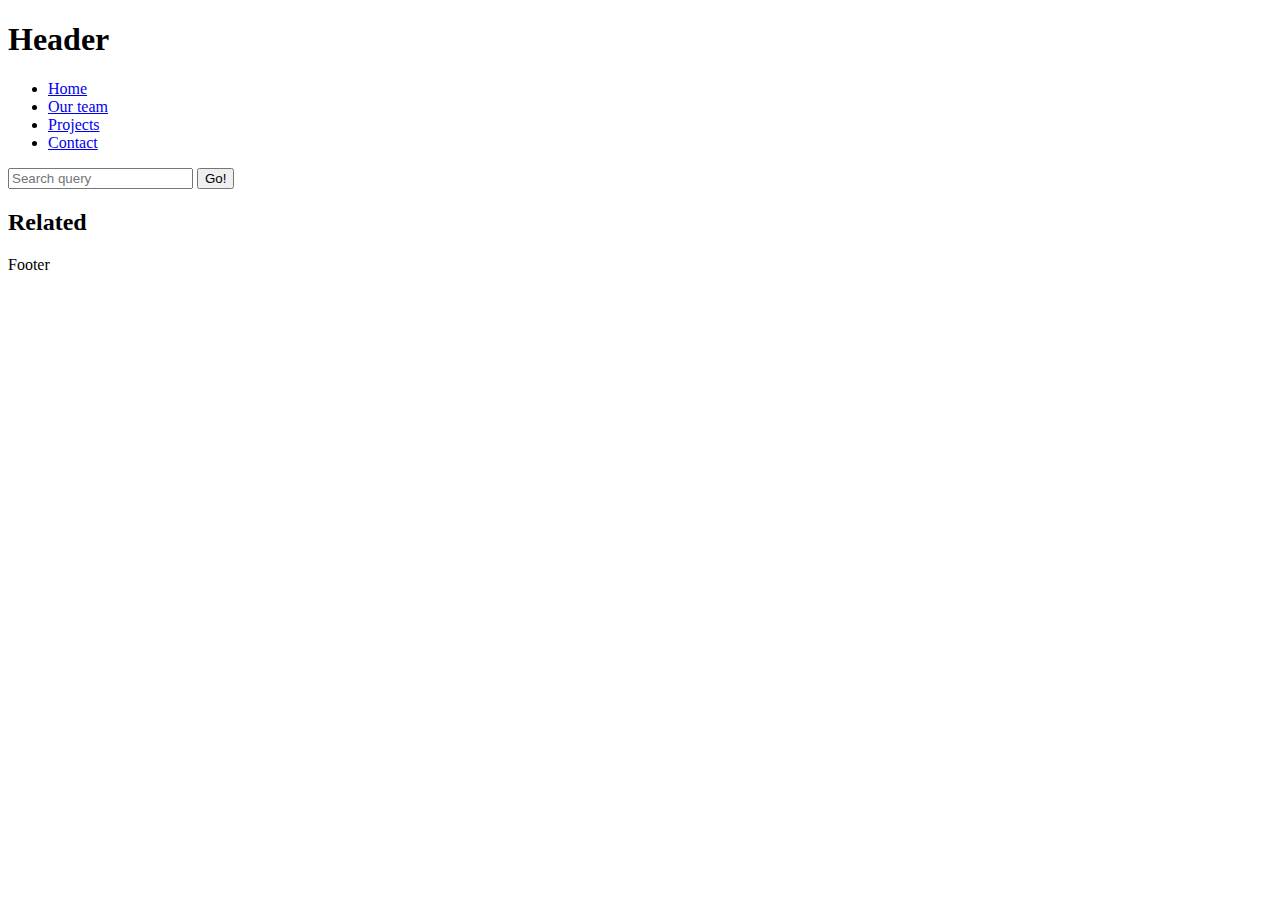
==== index.html @ ef357ee0 "Basic file structure" ====
<!DOCTYPE html>
<html>
  <head>
    <meta charset="utf-8">

    <title>My page title</title>
    <link rel="stylesheet" href="mainStyles.css">

    <!-- the below three lines are a fix to get HTML5 semantic elements working in old versions of Internet Explorer-->
    <!--[if lt IE 9]>
      <script src="https://cdnjs.cloudflare.com/ajax/libs/html5shiv/3.7.3/html5shiv.js"></script>
    <![endif]-->
  </head>

  <body>
    <!-- Here is our main header that is used across all the pages of our website -->

    <header>
      <h1>Header</h1>
    </header>

    <nav>
      <ul>
        <li><a href="#">Home</a></li>
        <li><a href="#">Our team</a></li>
        <li><a href="#">Projects</a></li>
        <li><a href="#">Contact</a></li>
      </ul>
       <form>
         <input type="search" name="q" placeholder="Search query">
         <input type="submit" value="Go!">
       </form>
     </nav>

    <main>

      <aside>
        <h2>Related</h2>

        <ul>

        </ul>
      </aside>

    </main>


    <footer>
      <p>Footer</p>
    </footer>

    <script src="js/mainScript.js"></script>

  </body>
</html>
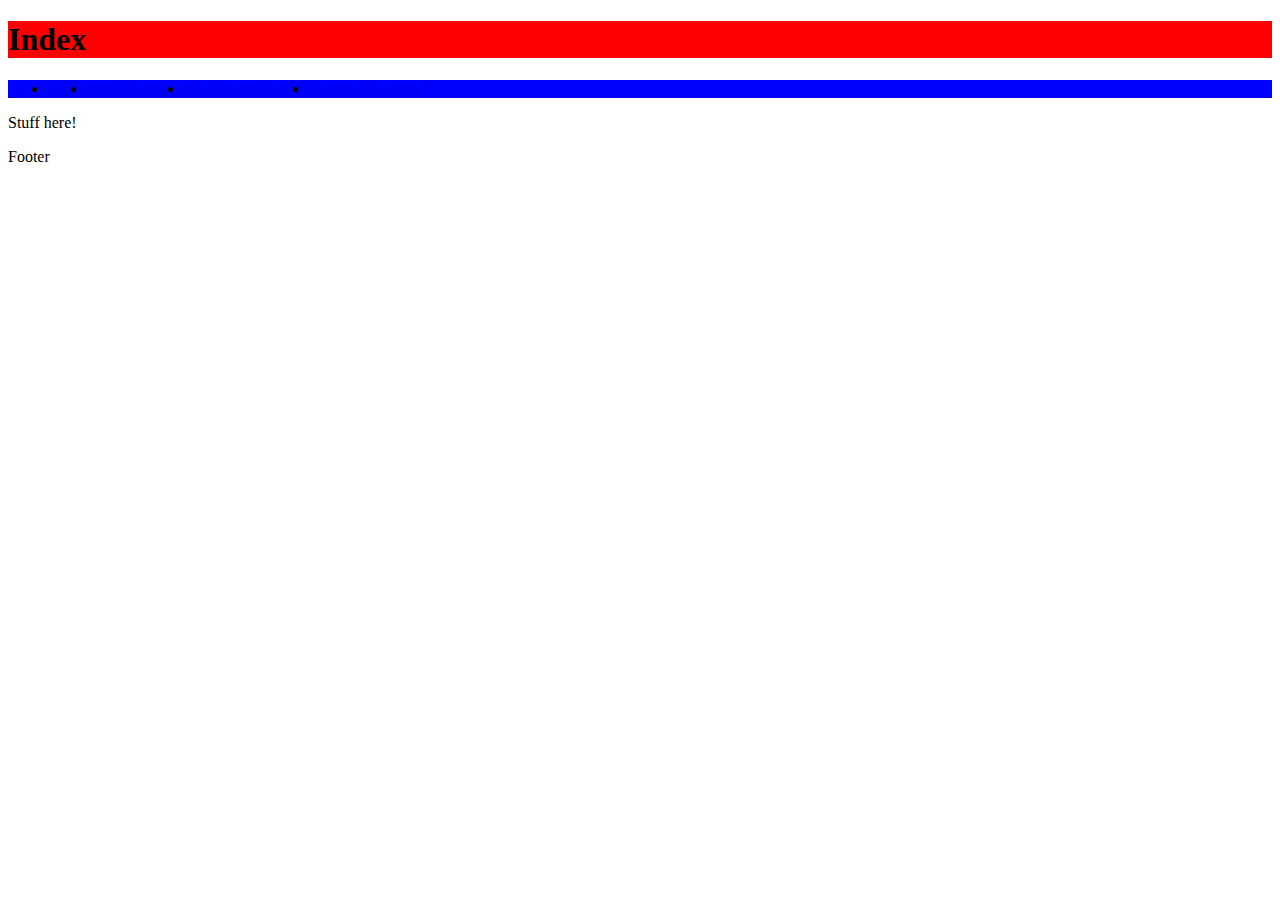
==== commit d88a9cb3: "Merge branch 'master' of https://github.com/ngiusti/DndCharacterApp" ====
--- a/index.html
+++ b/index.html
@@ -4,44 +4,27 @@
     <meta charset="utf-8">
 
     <title>My page title</title>
-    <link rel="stylesheet" href="mainStyles.css">
-
-    <!-- the below three lines are a fix to get HTML5 semantic elements working in old versions of Internet Explorer-->
-    <!--[if lt IE 9]>
-      <script src="https://cdnjs.cloudflare.com/ajax/libs/html5shiv/3.7.3/html5shiv.js"></script>
-    <![endif]-->
+    <link rel="stylesheet" href="css/mainStyles.css">
   </head>
 
   <body>
-    <!-- Here is our main header that is used across all the pages of our website -->
 
     <header>
-      <h1>Header</h1>
+      <h1 class="index">Index</h1>
     </header>
 
-    <nav>
-      <ul>
-        <li><a href="#">Home</a></li>
-        <li><a href="#">Our team</a></li>
-        <li><a href="#">Projects</a></li>
-        <li><a href="#">Contact</a></li>
-      </ul>
-       <form>
-         <input type="search" name="q" placeholder="Search query">
-         <input type="submit" value="Go!">
-       </form>
+    <nav class="navigation">
+        <ul class="navigation__block">
+            <li><a href="index.html">Home</a></li>
+            <li><a href="characterCreation.html">New Character</a></li>
+            <li><a href="characterSelection.html">Character Selection</a></li>
+            <li><a href="characterScreen.html">Current Character</a></li>
+        </ul>
      </nav>
+      Stuff here!
 
     <main>
-
-      <aside>
-        <h2>Related</h2>
-
-        <ul>
-
-        </ul>
-      </aside>
-
+      
     </main>
 
 
--- a/css/mainStyles.css
+++ b/css/mainStyles.css
@@ -0,0 +1,11 @@
+.navigation{
+    background-color: blue;
+}
+
+.index{
+    background-color:red;
+}
+
+.navigation__block{
+    display: flex;
+}